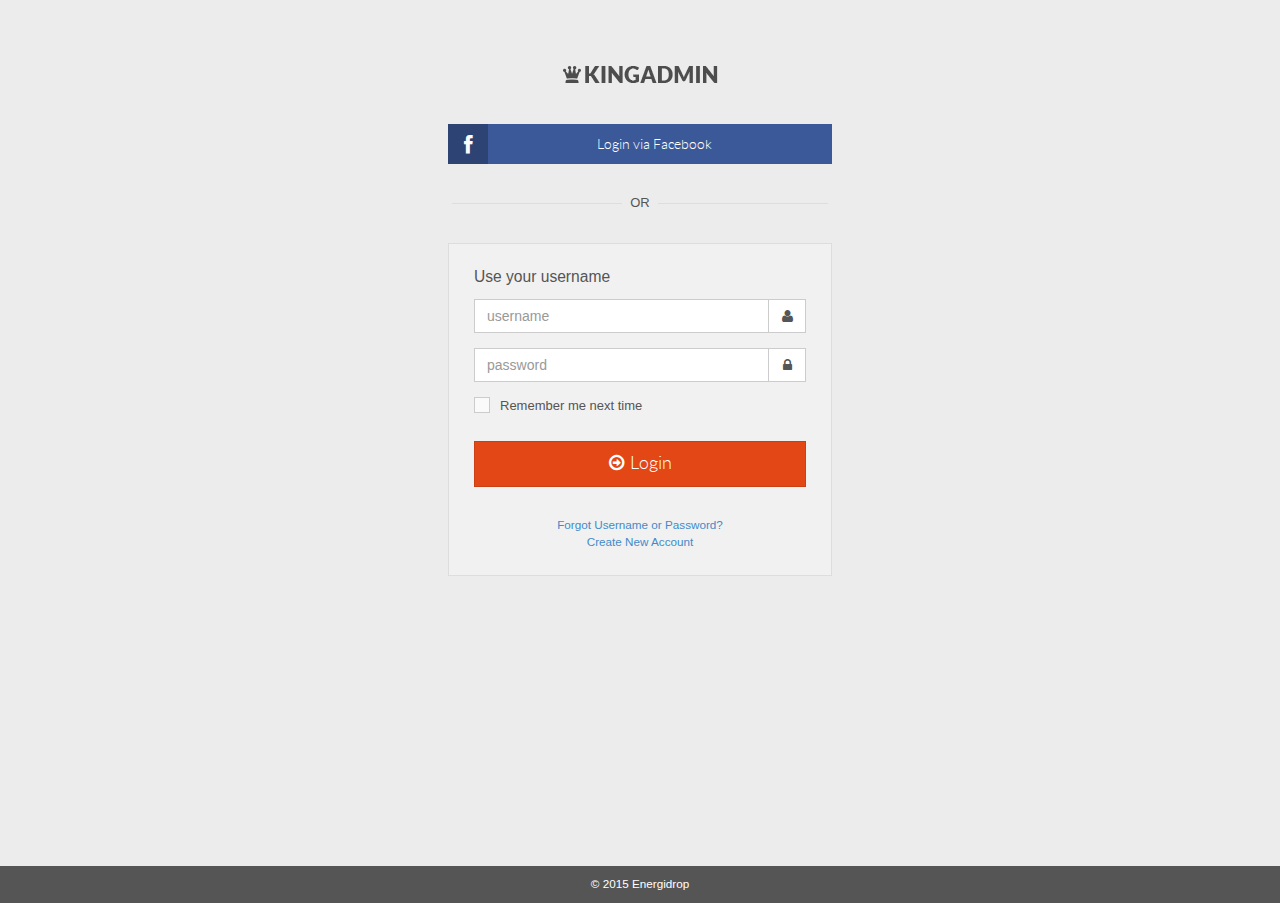
==== templates/login.html @ 85b0625e "adding login screen" ====
<!DOCTYPE html>
<!--[if IE 9 ]><html class="ie ie9" lang="en" class="no-js"> <![endif]-->
<!--[if !(IE)]><!--><html lang="en" class="no-js"> <!--<![endif]-->
<head>
	<title>Login | KingAdmin - Admin Dashboard</title>
	<meta charset="utf-8">
	<meta name="viewport" content="width=device-width, initial-scale=1, maximum-scale=1">
	<meta name="description" content="KingAdmin Dashboard">
	<meta name="author" content="The Develovers">

	<!-- CSS -->
	<link href="../static/assets/css/bootstrap.css" rel="stylesheet" type="text/css">
	<link href="../static/assets/css/font-awesome.css" rel="stylesheet" type="text/css">
	<link href="../static/assets/css/main.css" rel="stylesheet" type="text/css">

	<!-- Fav and touch icons -->
	<link rel="apple-touch-icon-precomposed" sizes="144x144" href="../static/assets/ico/kingadmin-favicon144x144.png">
	<link rel="apple-touch-icon-precomposed" sizes="114x114" href="../static/assets/ico/kingadmin-favicon114x114.png">
	<link rel="apple-touch-icon-precomposed" sizes="72x72" href="../static/assets/ico/kingadmin-favicon72x72.png">
	<link rel="apple-touch-icon-precomposed" sizes="57x57" href="../static/assets/ico/kingadmin-favicon57x57.png">
	<link rel="shortcut icon" href="../static/assets/ico/favicon.png">

</head>
<body>
	<div class="wrapper full-page-wrapper page-login text-center">

		<div class="inner-page">
		
			<div class="logo"><a href="index.html"><img src="../static/assets/img/kingadmin-logo.png" alt="" /></a></div>
			<button type="button" class="btn btn-login-facebook"><span>Login via Facebook</span></button>
			
			<div class="separator"><span>OR</span></div>

			<div class="login-box center-block">
				<form class="form-horizontal" role="form" action="/">
					<p class="title">Use your username</p>
					<div class="form-group">
						<label for="username" class="control-label sr-only">Username</label>
						<div class="col-sm-12">
							<div class="input-group">
								<input type="text" placeholder="username" class="form-control">
								<span class="input-group-addon"><i class="fa fa-user"></i></span>
							</div>
						</div>
					</div>
					<label for="password" class="control-label sr-only">Password</label>
					<div class="form-group">
						<div class="col-sm-12">
							<div class="input-group">
								<input type="password" placeholder="password" class="form-control">
								<span class="input-group-addon"><i class="fa fa-lock"></i></span>
							</div>
						</div>
					</div>
					<div class="simple-checkbox">
						<input type="checkbox" id="checkbox1">
						<label for="checkbox1">Remember me next time</label>
					</div>
					<button class="btn btn-custom-primary btn-lg btn-block btn-login"><i class="fa fa-arrow-circle-o-right"></i> Login</button>
				</form>
				
				<div class="links">
					<p><a href="#">Forgot Username or Password?</a></p>
					<p><a href="#">Create New Account</a></p>
				</div>
			</div>
		</div>
		<div class="push-sticky-footer"></div>
	</div>

	<footer class="footer">&copy; 2015 Energidrop</footer>

	<!-- Javascript -->
	<script src="../static/assets/js/jquery-2.1.0.min.js"></script>
	<script src="../static/assets/js/bootstrap.js"></script>
	<script src="../static/assets/js/modernizr.js"></script>

</body>
</html>
---- static/assets/css/main.css ----
@import url('3rd-party.css');
@import url('general.css');
@import url('top-bar.css');
@import url('navigation.css');
@import url('main-content.css');
@import url('ui-elements.css');
@import url('chart.css');
@import url('tables.css');
@import url('page.css');
@import url('forms.css');
@import url('components.css');

/*	
*	############################################################################
*	
*	KINGADMIN Admin Dashboard Style
*	---------------------------------------------------------------------
*
*	Version		1.2
*	Author		The Develovers
*	Copyright	Copyright 2014 The Develovers
*	
*	############################################################################
*/
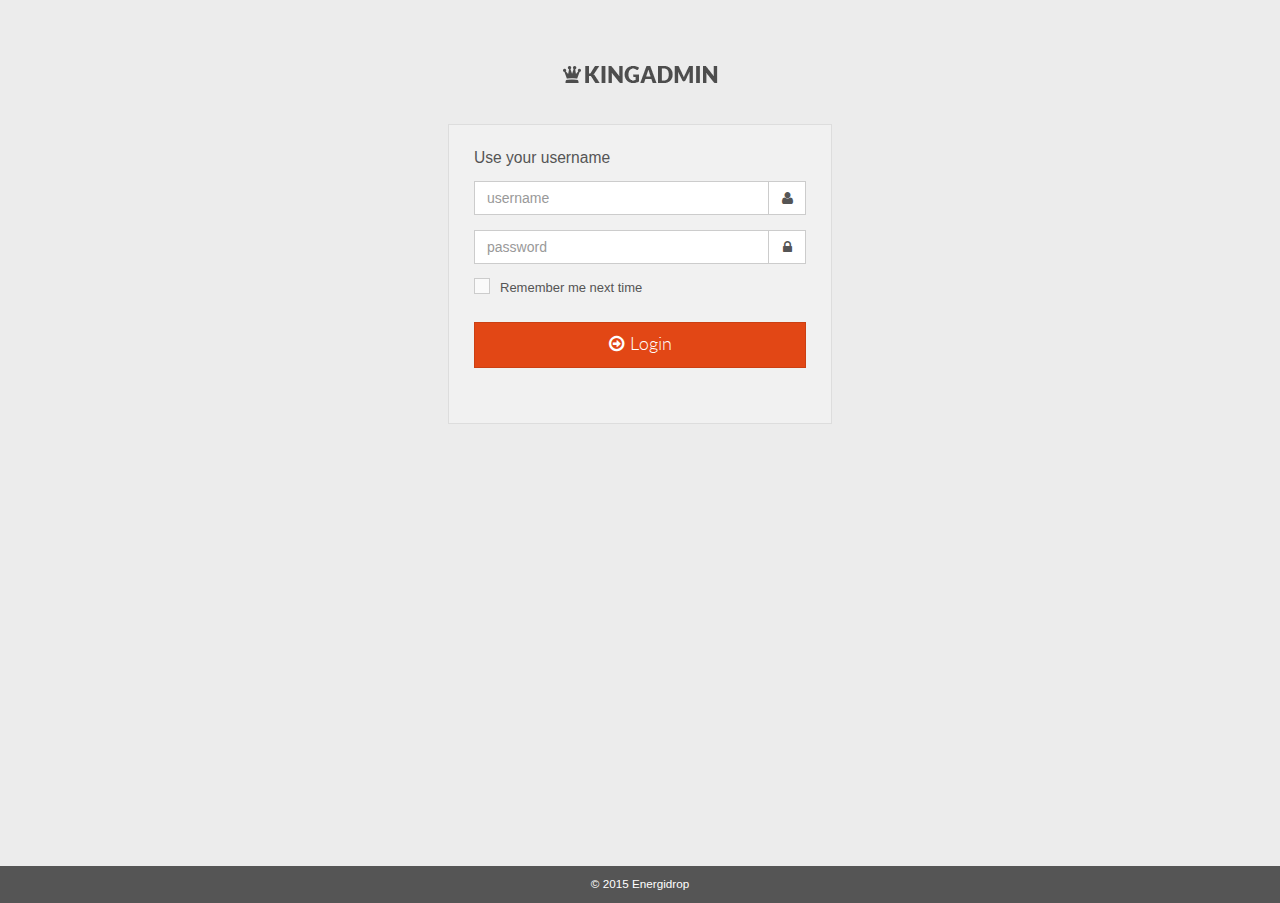
==== commit cbe815e8: "fixing login logo" ====
--- a/templates/login.html
+++ b/templates/login.html
@@ -28,9 +28,9 @@
 		<div class="inner-page">
 		
 			<div class="logo"><a href="index.html"><img src="../static/assets/img/kingadmin-logo.png" alt="" /></a></div>
-			<button type="button" class="btn btn-login-facebook"><span>Login via Facebook</span></button>
+			<!--<button type="button" class="btn btn-login-facebook"><span>Login via Facebook</span></button>-->
 			
-			<div class="separator"><span>OR</span></div>
+			<!--<div class="separator"><span>OR</span></div>-->
 
 			<div class="login-box center-block">
 				<form class="form-horizontal" role="form" action="/">
@@ -61,8 +61,8 @@
 				</form>
 				
 				<div class="links">
-					<p><a href="#">Forgot Username or Password?</a></p>
-					<p><a href="#">Create New Account</a></p>
+					<!--<p><a href="#">Forgot Username or Password?</a></p>-->
+					<!--<p><a href="#">Create New Account</a></p>-->
 				</div>
 			</div>
 		</div>
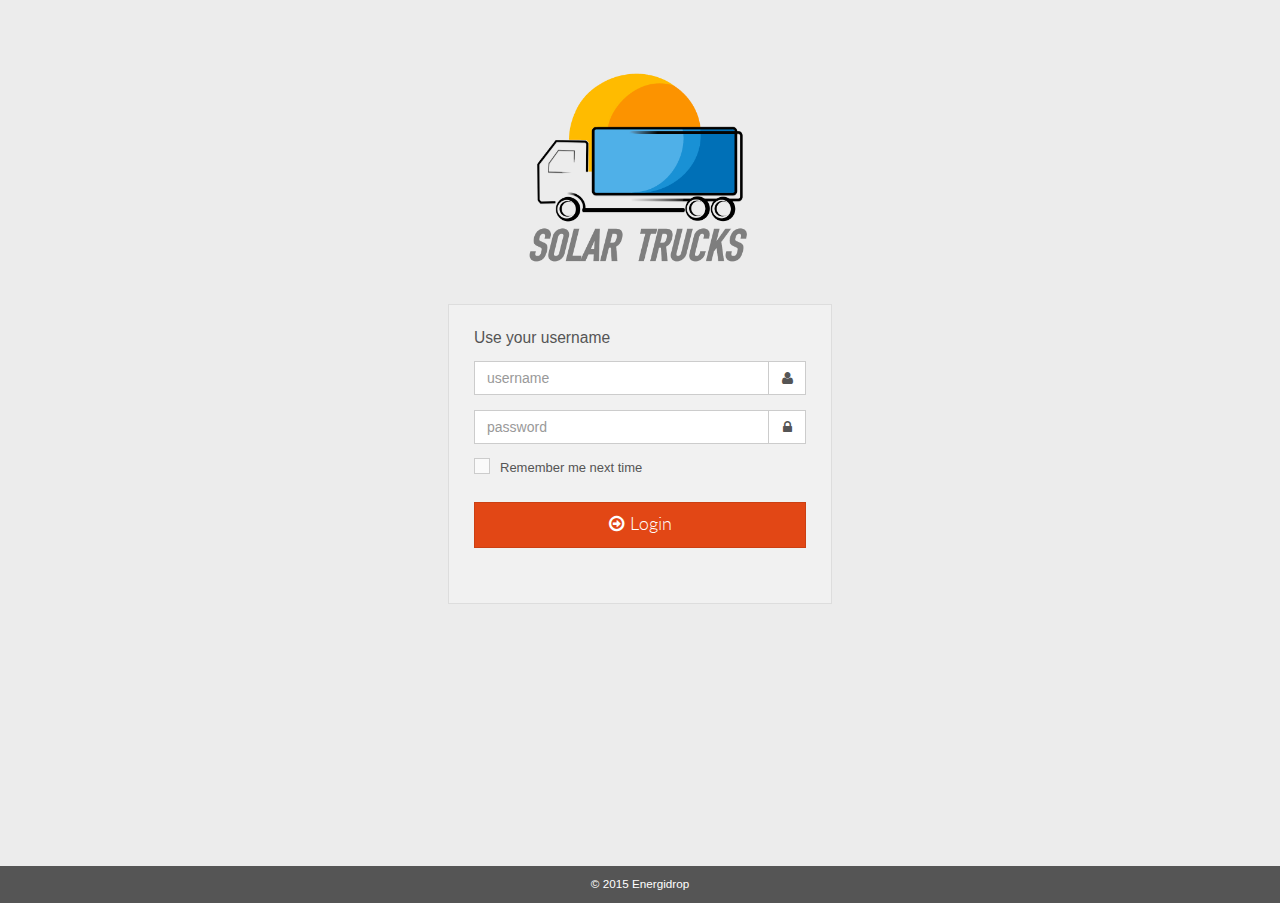
==== commit 26e33383: "changing logo picture" ====
--- a/templates/login.html
+++ b/templates/login.html
@@ -27,7 +27,7 @@
 
 		<div class="inner-page">
 		
-			<div class="logo"><a href="index.html"><img src="../static/assets/img/kingadmin-logo.png" alt="" /></a></div>
+			<div class="logo"><a href="index.html"><img src="../static/assets/img/kingadmin-logo.png" alt="" height="200" /></a></div>
 			<!--<button type="button" class="btn btn-login-facebook"><span>Login via Facebook</span></button>-->
 			
 			<!--<div class="separator"><span>OR</span></div>-->
